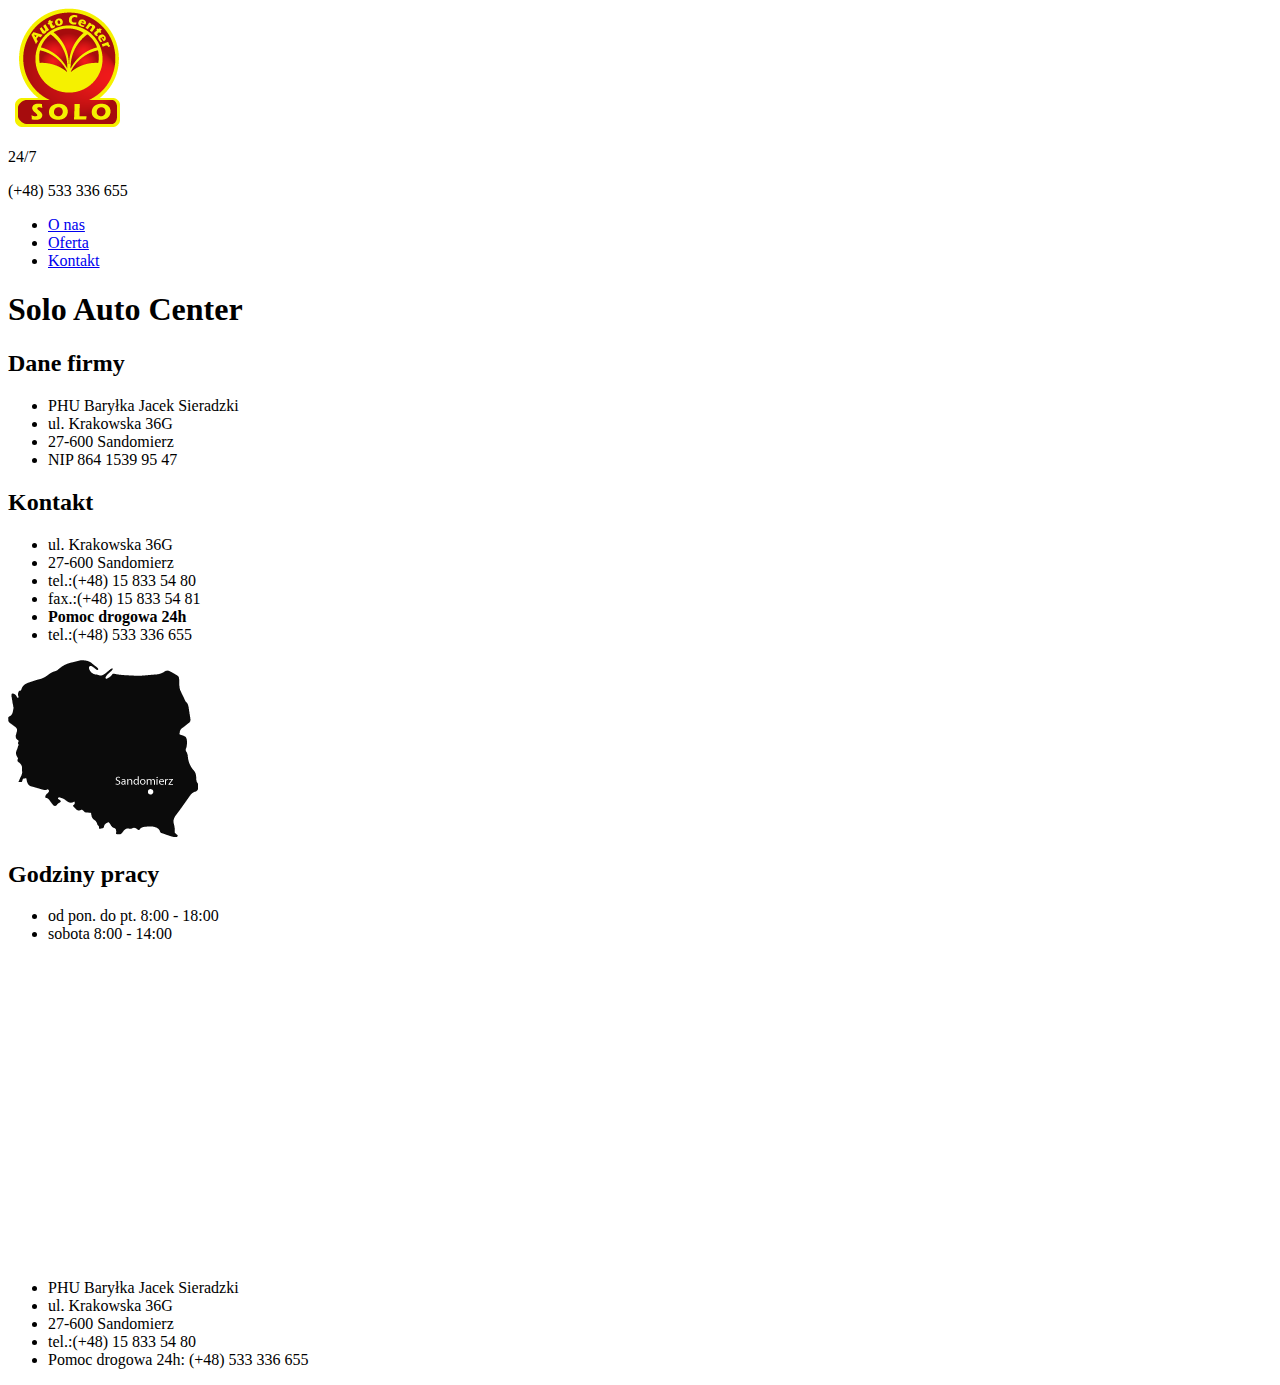
==== contact.html @ 52cd0c5e "Add files via upload" ====
<!DOCTYPE html>
<html lang="pl">

<head>
  <meta charset="UTF-8">
  <title>Solo Auto Center</title>
  <link rel="shortcut icon" href="favicon.ico" />
  <link href="https://fonts.googleapis.com/css?family=Lato:400,700&amp;subset=latin-ext" rel="stylesheet">
  <link rel="stylesheet" href="https://use.fontawesome.com/releases/v5.8.1/css/all.css" integrity="sha384-50oBUHEmvpQ+1lW4y57PTFmhCaXp0ML5d60M1M7uH2+nqUivzIebhndOJK28anvf" crossorigin="anonymous">
  <link rel="stylesheet" href="style.css">
</head>

<body>
  <div class="background"></div>
  <div class="wrapper">
    <header>
      <a href="index.html">
        <img src="img/logo_solo.png" alt="logo stacji diagnostycznej- Solo Auto Center">
      </a>
    </header>
    <aside class="clearfix">
      <div class="contact clearfix">
        <p>24/7</p>
        <p>(+48) 533 336 655</p>
      </div>
    </aside>
    <nav>
      <ul class="clearfix">
        <li><a href="index.html"><i class="fas fa-home"></i>O nas</a></li>
        <li><a href="offer.html"><i class="fas fa-wrench"></i>Oferta</a></li>
        <li><a href="contact.html" class="current"><i class="fas fa-address-book"></i>Kontakt</a></li>
      </ul>
    </nav>
    <section class="main">
      <h1>Solo Auto Center</h1>
      <article class="clearfix map">
        <div class="left_part">
          <h2>Dane firmy</h2>
          <ul>
            <li>PHU Baryłka Jacek Sieradzki</li>
            <li>ul. Krakowska 36G</li>
            <li>27-600 Sandomierz</li>
            <li>NIP 864 1539 95 47</li>
          </ul>
          <h2>Kontakt</h2>
          <ul>
            <li>ul. Krakowska 36G</li>
            <li>27-600 Sandomierz</li>
            <li>tel.:(+48) 15 833 54 80</li>
            <li>fax.:(+48) 15 833 54 81</li>
            <li><strong>Pomoc drogowa 24h</strong></li>
            <li>tel.:(+48) 533 336 655</li>
          </ul>
        </div>
        <div class="center_part">
          <img src="img/mapa.png" alt="mapa Polski z oznaczoną lokalizacją Sandomierza">
          <h2>Godziny pracy</h2>
          <ul>
            <li>od pon. do pt. 8:00 - 18:00</li>
            <li>sobota 8:00 - 14:00</li>
          </ul>
        </div>
        <div class="right_part">
          <iframe src="https://www.google.com/maps/embed?pb=!1m14!1m8!1m3!1d5056.978064394422!2d21.73799!3d50.673747!3m2!1i1024!2i768!4f13.1!3m3!1m2!1s0x0%3A0xe573dca4cbff0d1d!2sSolo+Auto+Center!5e0!3m2!1spl!2spl!4v1557084042322!5m2!1spl!2spl" width="400" height="300" frameborder="0" style="border:0" allowfullscreen></iframe>
        </div>
      </article>
    </section>
    <footer>
      <ul>
        <li>PHU Baryłka Jacek Sieradzki</li>
        <li>ul. Krakowska 36G</li>
        <li>27-600 Sandomierz</li>
        <li>tel.:(+48) 15 833 54 80</li>
        <li>Pomoc drogowa 24h: (+48) 533 336 655</li>
      </ul>
    </footer>

  </div>
</body>

</html>
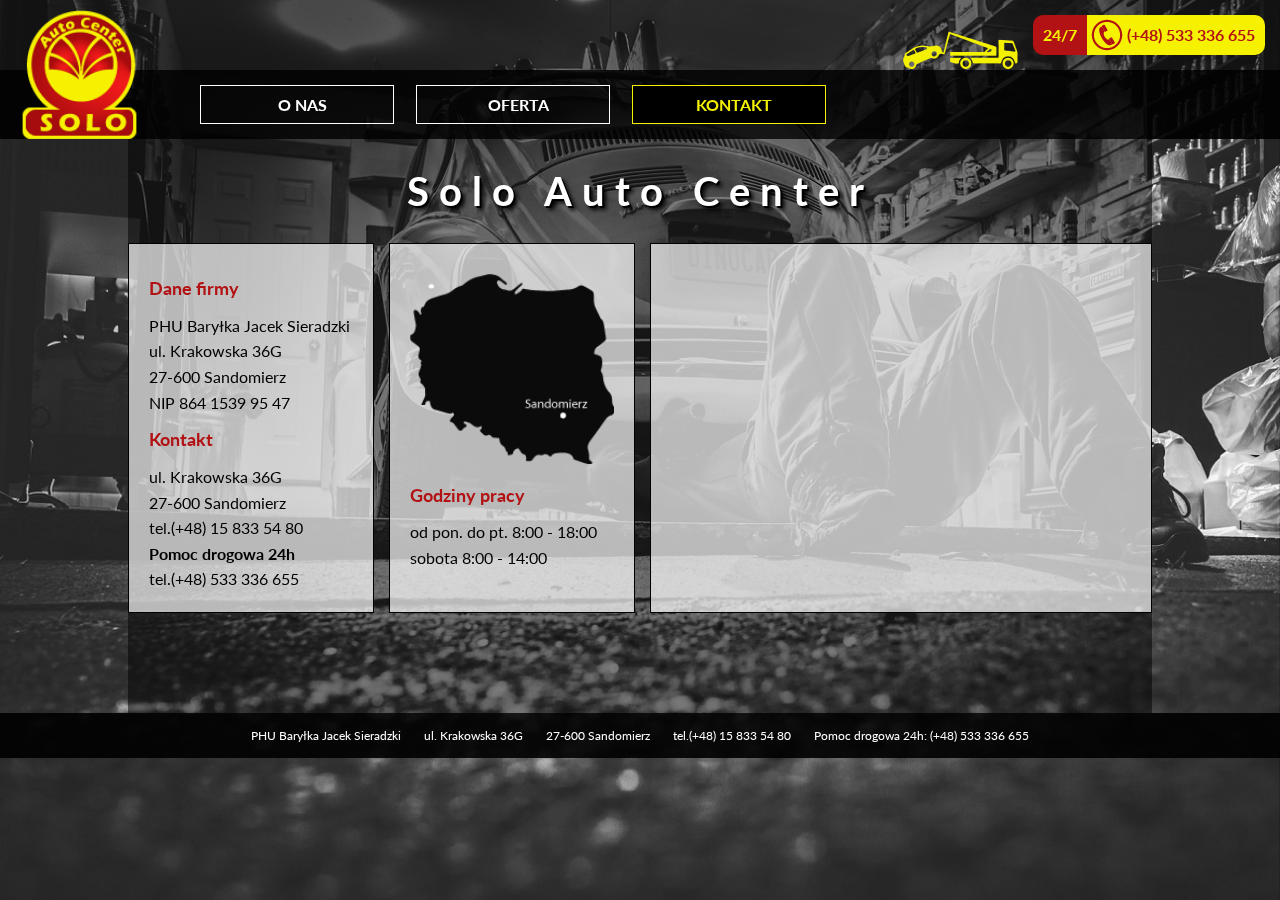
==== commit b785a168: "Update contact.html" ====
--- a/contact.html
+++ b/contact.html
@@ -3,6 +3,10 @@
 
 <head>
   <meta charset="UTF-8">
+  <meta name="viewport" content="width=device-width, initial-scale=1, shrink-to-fit=no">
+  <meta name="description" content="stacja diagnostyczna Solo Auto Center w Sandomierzu">
+  <meta name="author" content="Michał Sieradzki">
+  <meta name="keywords" content="stacja diagnostyczna, badania techniczne pojazdów, pomoc drogowa, holowanie, laweta, serwis samochodowy">
   <title>Solo Auto Center</title>
   <link rel="shortcut icon" href="favicon.ico" />
   <link href="https://fonts.googleapis.com/css?family=Lato:400,700&amp;subset=latin-ext" rel="stylesheet">
@@ -11,15 +15,15 @@
 </head>
 
 <body>
-  <div class="background"></div>
-  <div class="wrapper">
+  <div id="background"></div>
+  <div id="wrapper">
     <header>
       <a href="index.html">
         <img src="img/logo_solo.png" alt="logo stacji diagnostycznej- Solo Auto Center">
       </a>
     </header>
     <aside class="clearfix">
-      <div class="contact clearfix">
+      <div id="phone" class="clearfix">
         <p>24/7</p>
         <p>(+48) 533 336 655</p>
       </div>
@@ -28,13 +32,13 @@
       <ul class="clearfix">
         <li><a href="index.html"><i class="fas fa-home"></i>O nas</a></li>
         <li><a href="offer.html"><i class="fas fa-wrench"></i>Oferta</a></li>
-        <li><a href="contact.html" class="current"><i class="fas fa-address-book"></i>Kontakt</a></li>
+        <li><a href="contact.html" id="current"><i class="fas fa-address-book"></i>Kontakt</a></li>
       </ul>
     </nav>
-    <section class="main">
+    <div id="content">
       <h1>Solo Auto Center</h1>
-      <article class="clearfix map">
-        <div class="left_part">
+      <article id="contact">
+        <div class="column">
           <h2>Dane firmy</h2>
           <ul>
             <li>PHU Baryłka Jacek Sieradzki</li>
@@ -46,13 +50,12 @@
           <ul>
             <li>ul. Krakowska 36G</li>
             <li>27-600 Sandomierz</li>
-            <li>tel.:(+48) 15 833 54 80</li>
-            <li>fax.:(+48) 15 833 54 81</li>
+            <li>tel.(+48) 15 833 54 80</li>
             <li><strong>Pomoc drogowa 24h</strong></li>
-            <li>tel.:(+48) 533 336 655</li>
+            <li>tel.(+48) 533 336 655</li>
           </ul>
         </div>
-        <div class="center_part">
+        <div class="column">
           <img src="img/mapa.png" alt="mapa Polski z oznaczoną lokalizacją Sandomierza">
           <h2>Godziny pracy</h2>
           <ul>
@@ -60,17 +63,17 @@
             <li>sobota 8:00 - 14:00</li>
           </ul>
         </div>
-        <div class="right_part">
-          <iframe src="https://www.google.com/maps/embed?pb=!1m14!1m8!1m3!1d5056.978064394422!2d21.73799!3d50.673747!3m2!1i1024!2i768!4f13.1!3m3!1m2!1s0x0%3A0xe573dca4cbff0d1d!2sSolo+Auto+Center!5e0!3m2!1spl!2spl!4v1557084042322!5m2!1spl!2spl" width="400" height="300" frameborder="0" style="border:0" allowfullscreen></iframe>
+        <div class="column">
+          <iframe src="https://www.google.com/maps/embed?pb=!1m14!1m8!1m3!1d5056.978064394422!2d21.73799!3d50.673747!3m2!1i1024!2i768!4f13.1!3m3!1m2!1s0x0%3A0xe573dca4cbff0d1d!2sSolo+Auto+Center!5e0!3m2!1spl!2spl!4v1557084042322!5m2!1spl!2spl" height="100%" width="100%" frameborder="0" style="border:0" allowfullscreen></iframe>
         </div>
       </article>
-    </section>
+    </div>
     <footer>
       <ul>
         <li>PHU Baryłka Jacek Sieradzki</li>
         <li>ul. Krakowska 36G</li>
         <li>27-600 Sandomierz</li>
-        <li>tel.:(+48) 15 833 54 80</li>
+        <li>tel.(+48) 15 833 54 80</li>
         <li>Pomoc drogowa 24h: (+48) 533 336 655</li>
       </ul>
     </footer>
--- a/style.css
+++ b/style.css
@@ -0,0 +1,397 @@
+/*kolory
+czerwony B21214 rgb(178, 18, 20)
+zolty F5F100 rgb(245, 241, 0)
+intensywny czerwony FF0004  
+jasnoniebieski 1487CC rgb(20, 135, 204)
+niebieski 0972B2 rgb(9, 114, 178)
+*/
+
+html {
+  font-size: 10px;
+  font-family: 'Lato', sans-serif;
+  color: white;
+  background-color: black;
+}
+
+
+#background {
+  position: fixed;
+  width: 100vw;
+  height: 100vh;
+  background-image: url(img/tlo.jpg);
+  background-repeat: no-repeat;
+  background-size: cover;
+}
+
+#wrapper {
+  position: relative;
+  max-width: 1366px;
+  margin: 0 auto;
+}
+
+* {
+  padding: 0;
+  margin: 0;
+  box-sizing: border-box;
+}
+
+.clearfix::after {
+  content: "";
+  display: block;
+  clear: both;
+}
+
+/*NAGŁÓWEK*/
+header img {
+  position: absolute;
+  z-index: 2;
+  top: 10px;
+  left: 15px;
+  width: 130px;
+}
+
+/*KONTAKT*/
+aside {
+  position: relative;
+  padding-right: 260px;
+  padding-left: 200px;
+  height: 70px;
+  background-color: rgba(0, 0, 0, .5);
+  background-image: url(img/laweta.png);
+  background-repeat: no-repeat;
+  background-origin: content-box;
+  background-position: left 100% top 20px;
+  animation-name: drive;
+  animation-duration: 4s;
+}
+
+div#phone {
+  position: absolute;
+  top: 15px;
+  right: 15px;
+}
+
+div#phone p {
+  float: left;
+  padding: 10px;
+  font-size: 16px;
+  line-height: 20px;
+  font-weight: 700;
+}
+
+div#phone p:first-child {
+  border-top-left-radius: 10px;
+  border-bottom-left-radius: 10px;
+  background-color: #B21214;
+  color: #F5F100;
+}
+
+div#phone p:last-child {
+  padding-left: 40px;
+  border-top-right-radius: 10px;
+  border-bottom-right-radius: 10px;
+  background-color: #F5F100;
+  background-image: url(img/telefon.png);
+  background-repeat: no-repeat;
+  background-position: 4px center;
+  color: #B21214;
+}
+
+/*NAWIGACJA*/
+nav {
+  background-color: rgba(0, 0, 0, .9);
+  padding: 15px 0 15px 200px;
+}
+
+nav li {
+  float: left;
+  display: block;
+  width: 20%;
+  min-width: 200px;
+  padding-right: 2%;
+  list-style: none;
+}
+
+nav li a {
+  display: block;
+  padding: 10px;
+  border: 1px solid white;
+  font-size: 16px;
+  line-height: 16px;
+  font-weight: 700;
+  color: white;
+  text-decoration: none;
+  text-transform: uppercase;
+  text-align: center;
+}
+
+nav li a:hover {
+  border: 1px solid #F5F100;
+  color: #F5F100;
+  background-color: black;
+}
+
+nav li a#current {
+  border: 1px solid #F5F100;
+  color: #F5F100;
+  background-color: black;
+}
+
+nav li i {
+  font-size: 18px;
+  margin-right: 10px;
+}
+
+/*GŁÓWNA ZAWARTOŚĆ STR 1*/
+
+div#content {
+  max-width: 1024px;
+  padding-bottom: 100px;
+  margin: 0 auto;
+  background-color: rgba(0, 0, 0, 0.5);
+  color: black;
+  font-size: 16px;
+  line-height: 1.6;
+  animation-name: show;
+  animation-duration: 2s;
+}
+
+article {
+  display: flex;
+  justify-content: space-between;
+}
+
+article > div.column {
+  position: relative;
+  padding: 20px 20px 20px;
+  border: 1px solid black;
+  background-color: rgba(255, 255, 255, 0.7);
+}
+
+article#about-us > div.column,
+article#offer > div.column {
+  width: calc(100% / 3 - 10px);
+}
+
+
+article#about-us img {
+  width: 100%;
+  border: 1px solid black;
+  margin-top: 15px;
+}
+
+#content h1 {
+  padding: 20px 0;
+  font-size: 40px;
+  letter-spacing: 10px;
+  color: white;
+  text-shadow: 4px 4px 4px black,
+    2px 2px 0 black;
+  font-weight: 700;
+  text-align: center;
+}
+
+#content h2 {
+  margin: 10px 0;
+  font-size: 18px;
+  color: #B21214;
+}
+
+#content p {
+  margin: 10px 0;
+}
+
+#content ul {
+  margin-left: 30px;
+}
+
+/*PODSTRONA 2*/
+#wrench {
+  margin-top: 20px;
+  max-width: 30%;
+}
+
+#tire {
+  position: absolute;
+  right: 20%;
+  bottom: 10%;
+  width: 30%;
+}
+
+/*PODSTRONA 3*/
+article#contact > div.column {
+  width: calc(25% - 10px);
+  min-width: 230px;
+}
+
+article#contact img {
+  margin-top: 10px;
+  width: 100%;
+}
+
+article#contact > div.column:last-child {
+  width: calc(50% - 10px);
+  padding-top: 20px;
+}
+
+article#contact ul {
+  margin: 0;
+  list-style: none;
+}
+
+/*STOPKA*/
+footer {
+  width: 100%;
+  background-color: rgba(0, 0, 0, 0.9);
+  font-size: 12px;
+  color: white;
+  text-align: center;
+}
+
+footer li {
+  display: inline-block;
+  padding: 15px 10px;
+  list-style: none;
+}
+
+/*RWD*/
+/* > 1366px*/
+@media (min-width: 1366px) {
+  #background {
+    width: 1366px;
+    top: 0;
+    left: calc((100% - 1366px) / 2);
+  }
+}
+
+/* < 900px */
+@media (max-width: 900px) {
+  aside {
+    display: none;
+  }
+
+  nav::after {
+    content: "";
+    display: block;
+    clear: both;
+  }
+
+  nav ul {
+    float: right;
+    margin-right: 15px;
+  }
+
+  nav li {
+    float: none;
+    min-width: 180px;
+  }
+
+  article#about-us,
+  article#offer {
+    flex-wrap: wrap;
+    flex-direction: column;
+    align-content: center;
+  }
+
+  article#about-us > div.column,
+  article#offer > div.column {
+    min-width: 350px;
+    padding-left: 25px;
+    padding-right: 25px;
+  }
+
+  article > div.column {
+    margin-bottom: 20px;
+  }
+
+  #content h1 {
+    font-size: 32px;
+    letter-spacing: 8px;
+  }
+
+  /*  PODSTRONA 3*/
+  article#contact {
+    flex-wrap: wrap;
+    justify-content: center;
+
+  }
+
+  article#contact > div.column {
+    width: cacl(50% - 20px);
+    min-width: 250px;
+    margin-left: 10px;
+    margin-right: 10px;
+  }
+
+  article#contact > div.column:last-child {
+    width: 100%;
+    max-width: 520px;
+    min-width: 400px;
+    min-height: 350px;
+  }
+
+}
+
+/*RWD < 400px*/
+
+@media (max-width: 400px) {
+  header img {
+    width: 100px;
+  }
+
+  nav li {
+    min-width: 160px;
+  }
+
+  article#about-us > div.column,
+  article#offer > div.column {
+    min-width: 320px;
+  }
+
+  #content h1 {
+    font-size: 24px;
+    letter-spacing: 6px;
+  }
+
+  /*  PODSTRONA 3*/
+  article#contact {
+    flex-wrap: wrap;
+    align-items: center;
+    flex-direction: column;
+  }
+
+  article#contact > div.column {
+    min-width: 320px;
+    margin-left: 0;
+    margin-right: 0;
+  }
+
+  article#contact > div.column:last-child {
+    min-width: 320px;
+    min-height: 200px;
+  }
+}
+
+/*ANIMACJE*/
+
+@keyframes drive {
+  0% {
+    background-position: left 0 top 20px;
+  }
+
+  100% {
+    background-position: left 100% top 20px;
+  }
+}
+
+@keyframes show {
+  0% {
+    opacity: 0;
+
+    transform: rotate(90deg) scale(0.5);
+  }
+
+  100% {
+    opacity: 1;
+  }
+}
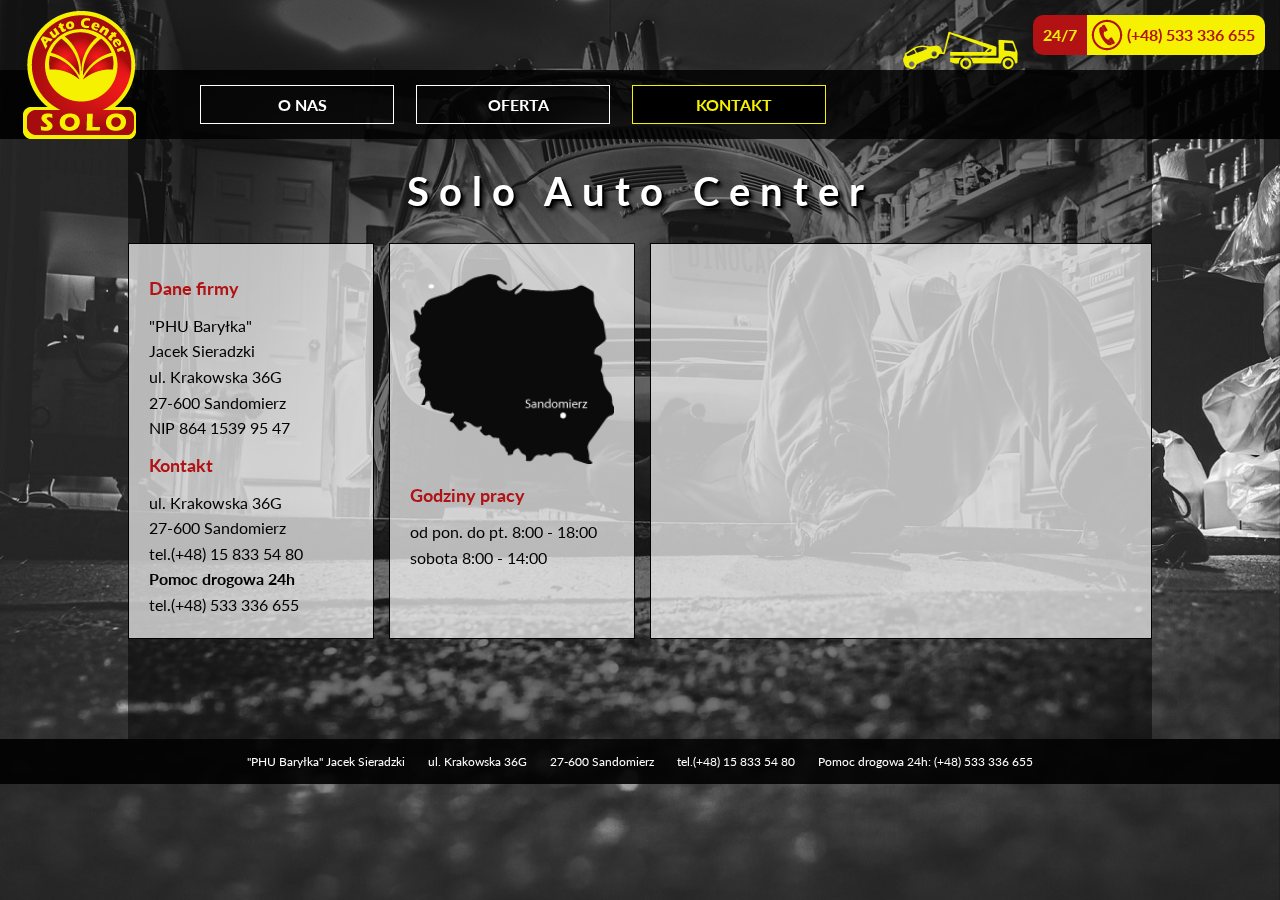
==== commit 9c878f2b: "Update contact.html" ====
--- a/contact.html
+++ b/contact.html
@@ -41,7 +41,8 @@
         <div class="column">
           <h2>Dane firmy</h2>
           <ul>
-            <li>PHU Baryłka Jacek Sieradzki</li>
+            <li>"PHU Baryłka"</li>
+            <li>Jacek Sieradzki</li>
             <li>ul. Krakowska 36G</li>
             <li>27-600 Sandomierz</li>
             <li>NIP 864 1539 95 47</li>
@@ -70,7 +71,7 @@
     </div>
     <footer>
       <ul>
-        <li>PHU Baryłka Jacek Sieradzki</li>
+        <li>"PHU Baryłka" Jacek Sieradzki</li>
         <li>ul. Krakowska 36G</li>
         <li>27-600 Sandomierz</li>
         <li>tel.(+48) 15 833 54 80</li>
--- a/style.css
+++ b/style.css
@@ -290,7 +290,7 @@
   article#offer {
     flex-wrap: wrap;
     flex-direction: column;
-    align-content: center;
+    align-items: center;
   }
 
   article#about-us > div.column,
@@ -319,6 +319,8 @@
   article#contact > div.column {
     width: cacl(50% - 20px);
     min-width: 250px;
+    padding-left: 25px;
+    padding-right: 25px;
     margin-left: 10px;
     margin-right: 10px;
   }
